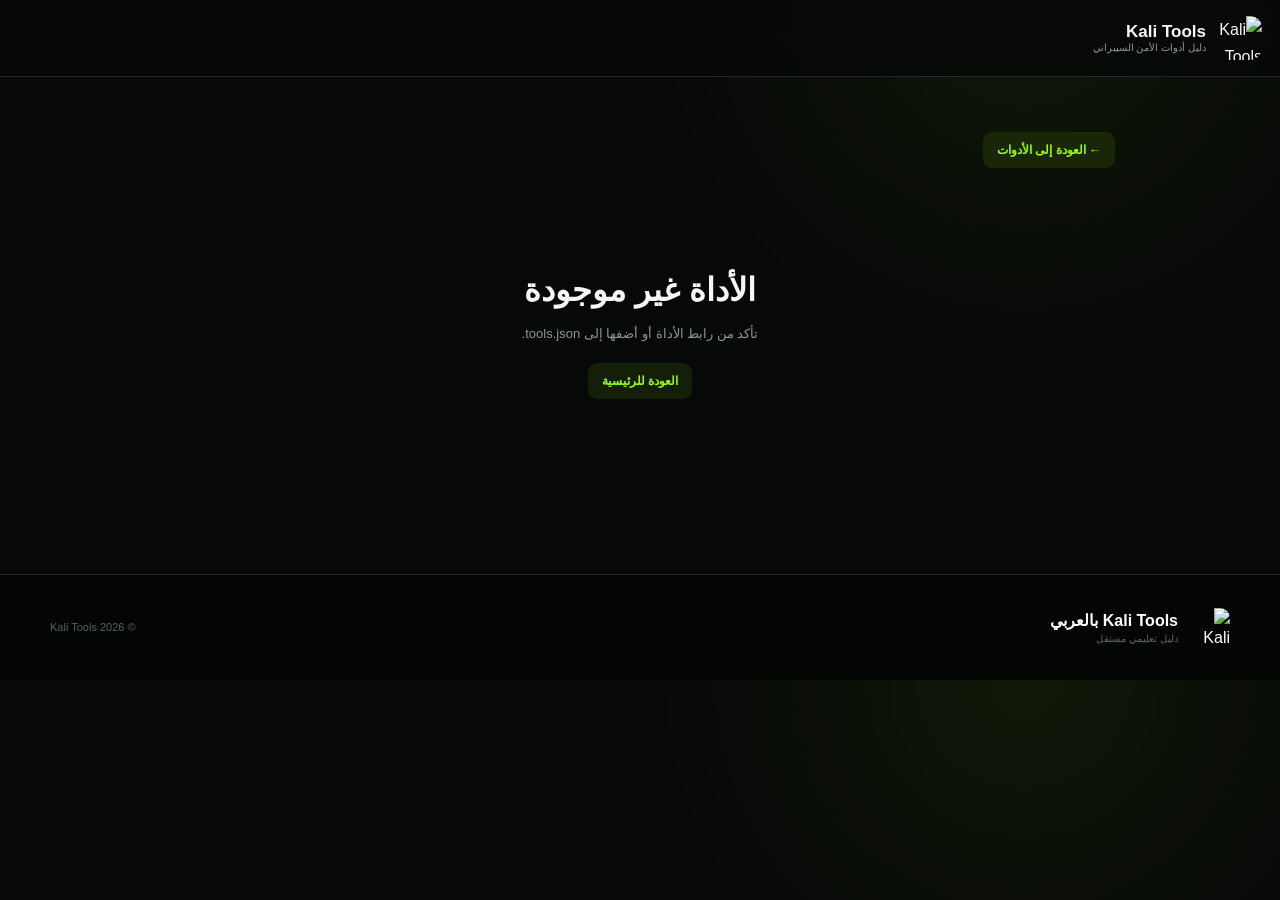
==== tool.html @ 34689bd6 "Add tool.html for Kali Linux tool description" ====
<!DOCTYPE html>
<html lang="ar" dir="rtl">

<head>

<meta charset="UTF-8">

<meta name="viewport" content="width=device-width, initial-scale=1.0">

<title>جاري تحميل الأداة...</title>

<meta
name="description"
content="شرح أداة Kali Linux واستخداماتها وتثبيتها وأوامرها.">

<meta
name="robots"
content="index, follow, max-image-preview:large, max-snippet:-1, max-video-preview:-1">

<link
rel="icon"
type="image/jpeg"
href="https://i.ibb.co/842QM2Ms/da3c60c60705ea25ae03d07cd940ff2d.jpg">

<link
rel="stylesheet"
href="style.css">

<style>

.tool-page {

    padding: 55px 0 80px;

}

.tool-container {

    max-width: 950px;

    margin: auto;

}

.back-btn {

    display: inline-block;

    color: var(--green);

    background: var(--green-light);

    padding: 8px 14px;

    border-radius: 9px;

    font-size: 12px;

    font-weight: 700;

    margin-bottom: 25px;

}

.tool-header {

    background: var(--card);

    border: 1px solid var(--border);

    border-radius: 22px;

    padding: 25px;

    display: grid;

    grid-template-columns: 220px 1fr;

    gap: 25px;

}

.tool-main-image {

    width: 100%;

    height: 220px;

    object-fit: cover;

    border-radius: 16px;

    background: #080b09;

}

.tool-category {

    color: var(--green);

    font-size: 12px;

    font-weight: 800;

}

.tool-title {

    font-size: clamp(32px, 5vw, 50px);

    line-height: 1.2;

    margin: 5px 0 10px;

}

.tool-importance {

    color: var(--muted);

    font-size: 15px;

}

.tool-box {

    background: var(--card);

    border: 1px solid var(--border);

    border-radius: 18px;

    padding: 24px;

    margin-top: 18px;

}

.tool-box h2 {

    font-size: 21px;

    margin-bottom: 14px;

}

.tool-box p {

    color: var(--muted);

    line-height: 2;

}

.info-list {

    display: grid;

    gap: 10px;

}

.info-item {

    padding: 12px 14px;

    background: #0b100c;

    border: 1px solid var(--border);

    border-radius: 10px;

    color: #b5beb7;

    font-size: 13px;

}

.code-box {

    direction: ltr;

    text-align: left;

    background: #030503;

    border: 1px solid #1d261f;

    border-radius: 12px;

    padding: 16px;

    overflow-x: auto;

    color: #baff72;

    font-family: monospace;

    font-size: 13px;

    margin-top: 10px;

}

.tool-link {

    color: var(--green);

    word-break: break-all;

}

@media (max-width: 650px) {

    .tool-header {

        grid-template-columns: 1fr;

    }

    .tool-main-image {

        height: 220px;

    }

}

</style>

</head>


<body>


<header class="topbar">

<div class="nav-container">

<a href="./" class="brand">

<img
src="https://i.ibb.co/842QM2Ms/da3c60c60705ea25ae03d07cd940ff2d.jpg"
class="brand-logo"
alt="Kali Tools">

<div class="brand-text">

<strong>Kali Tools</strong>

<span>دليل أدوات الأمن السيبراني</span>

</div>

</a>

</div>

</header>


<main class="tool-page">

<div class="container tool-container">

<a href="./" class="back-btn">
← العودة إلى الأدوات
</a>


<div id="toolContent">

<div class="loading-state">

<div class="loader"></div>

<p>
جاري تحميل الأداة...
</p>

</div>

</div>

</div>

</main>


<footer class="footer">

<div class="container footer-content">

<div class="footer-brand">

<img
src="https://i.ibb.co/842QM2Ms/da3c60c60705ea25ae03d07cd940ff2d.jpg"
alt="Kali Tools">

<div>

<strong>Kali Tools بالعربي</strong>

<span>
دليل تعليمي مستقل
</span>

</div>

</div>


<div class="footer-copy">

© <span id="year"></span>

Kali Tools

</div>

</div>

</footer>


<script>

"use strict";


const FALLBACK_IMAGE =
"https://i.ibb.co/842QM2Ms/da3c60c60705ea25ae03d07cd940ff2d.jpg";


const params =
new URLSearchParams(
window.location.search
);


const toolId =
params.get("id");


const content =
document.getElementById(
"toolContent"
);


document.getElementById(
"year"
).textContent =
new Date().getFullYear();


function escapeHtml(value) {

    return String(
        value || ""
    )
    .replace(
        /&/g,
        "&amp;"
    )
    .replace(
        /</g,
        "&lt;"
    )
    .replace(
        />/g,
        "&gt;"
    )
    .replace(
        /"/g,
        "&quot;"
    )
    .replace(
        /'/g,
        "&#039;"
    );

}


async function loadTool() {

    try {

        const response =
            await fetch(
                "tools/tools.json",
                {
                    cache: "no-cache"
                }
            );


        const tools =
            await response.json();


        const tool =
            tools.find(
                item =>
                    String(item.id) ===
                    String(toolId)
            );


        if (!tool) {

            showNotFound();

            return;

        }


        renderTool(tool);

    }

    catch(error) {

        console.error(error);

        showNotFound();

    }

}


function renderTool(tool) {

    const image =
        Array.isArray(tool.img) &&
        tool.img.length &&
        tool.img[0]

        ? tool.img[0]

        : FALLBACK_IMAGE;


    document.title =
        `${tool.name} | شرح واستخدام أداة Kali Linux`;


    setMeta(
        "description",
        `${tool.name}: ${tool.importance || tool.description || "شرح أداة من أدوات Kali Linux واستخداماتها وتثبيتها وأوامرها."}`
    );


    setCanonical();


    const useCases =
        Array.isArray(tool.use_cases)
        ? tool.use_cases
        : [];


    const examples =
        Array.isArray(tool.examples)
        ? tool.examples
        : [];


    const requirements =
        Array.isArray(tool.requirements)
        ? tool.requirements
        : [];


    const categories =
        Array.isArray(tool.categories)
        ? tool.categories
        : [tool.category || "Kali Linux"];


    content.innerHTML = `

        <article>

            <header class="tool-header">

                <img
                    class="tool-main-image"
                    src="${escapeHtml(image)}"
                    alt="${escapeHtml(tool.name)} - Kali Linux"
                    onerror="this.src='${FALLBACK_IMAGE}'"
                >

                <div>

                    <div class="tool-category">
                        ${escapeHtml(categories.join(" · "))}
                    </div>

                    <h1 class="tool-title">
                        ${escapeHtml(tool.name)}
                    </h1>

                    <p class="tool-importance">
                        ${escapeHtml(
                            tool.importance ||
                            tool.description
                        )}
                    </p>

                </div>

            </header>


            <section class="tool-box">

                <h2>
                    ما هي ${escapeHtml(tool.name)}؟
                </h2>

                <p>
                    ${escapeHtml(
                        tool.description ||
                        tool.importance ||
                        "أداة من أدوات Kali Linux."
                    )}
                </p>

            </section>


            ${
                useCases.length
                ? `

                <section class="tool-box">

                    <h2>
                        أهم الاستخدامات
                    </h2>

                    <div class="info-list">

                        ${useCases.map(
                            item =>
                            `<div class="info-item">
                                ${escapeHtml(item)}
                            </div>`
                        ).join("")}

                    </div>

                </section>

                `
                : ""
            }


            ${
                tool.installation
                ? `

                <section class="tool-box">

                    <h2>
                        التثبيت
                    </h2>

                    <div class="code-box">
                        ${escapeHtml(
                            tool.installation
                        )}
                    </div>

                </section>

                `
                : ""
            }


            ${
                tool.basic_usage
                ? `

                <section class="tool-box">

                    <h2>
                        الاستخدام الأساسي
                    </h2>

                    <div class="code-box">
                        ${escapeHtml(
                            tool.basic_usage
                        )}
                    </div>

                </section>

                `
                : ""
            }


            ${
                examples.length
                ? `

                <section class="tool-box">

                    <h2>
                        أمثلة
                    </h2>

                    ${examples.map(
                        item =>
                        `<div class="code-box">
                            ${escapeHtml(item)}
                        </div>`
                    ).join("")}

                </section>

                `
                : ""
            }


            ${
                requirements.length
                ? `

                <section class="tool-box">

                    <h2>
                        المتطلبات
                    </h2>

                    <div class="info-list">

                        ${requirements.map(
                            item =>
                            `<div class="info-item">
                                ${escapeHtml(item)}
                            </div>`
                        ).join("")}

                    </div>

                </section>

                `
                : ""
            }


            ${
                tool.official_website
                ? `

                <section class="tool-box">

                    <h2>
                        الموقع الرسمي
                    </h2>

                    <a
                        class="tool-link"
                        href="${escapeHtml(tool.official_website)}"
                        target="_blank"
                        rel="noopener noreferrer">
                        ${escapeHtml(tool.official_website)}
                    </a>

                </section>

                `
                : ""
            }


            ${
                tool.kali_page
                ? `

                <section class="tool-box">

                    <h2>
                        صفحة الأداة في Kali
                    </h2>

                    <a
                        class="tool-link"
                        href="${escapeHtml(tool.kali_page)}"
                        target="_blank"
                        rel="noopener noreferrer">
                        ${escapeHtml(tool.kali_page)}
                    </a>

                </section>

                `
                : ""
            }


            ${
                tool.legal_note
                ? `

                <section class="tool-box">

                    <h2>
                        الاستخدام القانوني
                    </h2>

                    <p>
                        ${escapeHtml(
                            tool.legal_note
                        )}
                    </p>

                </section>

                `
                : ""
            }

        </article>

    `;


    addSchema(tool);

}


function setMeta(
    name,
    contentValue
) {

    let meta =
        document.querySelector(
            `meta[name="${name}"]`
        );


    if (!meta) {

        meta =
            document.createElement(
                "meta"
            );

        meta.name =
            name;

        document.head.appendChild(
            meta
        );

    }


    meta.content =
        contentValue;

}


function setCanonical() {

    const url =
        window.location.href;


    let canonical =
        document.querySelector(
            'link[rel="canonical"]'
        );


    if (!canonical) {

        canonical =
            document.createElement(
                "link"
            );

        canonical.rel =
            "canonical";

        document.head.appendChild(
            canonical
        );

    }


    canonical.href =
        url;

}


function addSchema(tool) {

    const schema =
    {

        "@context":
            "https://schema.org",

        "@type":
            "TechArticle",

        "headline":
            `${tool.name} - شرح واستخدام أداة Kali Linux`,

        "description":
            tool.description ||
            tool.importance ||
            "",

        "inLanguage":
            "ar",

        "about":
            tool.name,

        "url":
            window.location.href

    };


    const script =
        document.createElement(
            "script"
        );


    script.type =
        "application/ld+json";


    script.textContent =
        JSON.stringify(
            schema
        );


    document.head.appendChild(
        script
    );

}


function showNotFound() {

    document.title =
        "الأداة غير موجودة | Kali Tools";


    content.innerHTML = `

        <div class="empty-state">

            <h1>
                الأداة غير موجودة
            </h1>

            <p>
                تأكد من رابط الأداة أو أضفها إلى tools.json.
            </p>

            <a
                href="./"
                class="back-btn">
                العودة للرئيسية
            </a>

        </div>

    `;

}


loadTool();

</script>

</body>

  </html>
---- style.css ----
:root {

    --green: #9cff00;
    --green-dark: #71c900;
    --green-light: rgba(156,255,0,.09);

    --bg: #070908;
    --bg-2: #0c100d;
    --card: #101511;

    --text: #f4f7f4;
    --muted: #8d9890;

    --border: #202821;

    --white: #ffffff;

    --shadow:
        0 18px 50px rgba(0,0,0,.35);

    --radius: 20px;

}


* {

    box-sizing: border-box;

    margin: 0;

    padding: 0;

}


html {

    scroll-behavior: smooth;

}


body {

    font-family: "Cairo", sans-serif;

    background:
        radial-gradient(
            circle at 80% 0%,
            rgba(156,255,0,.06),
            transparent 30%
        ),
        var(--bg);

    color: var(--text);

    line-height: 1.7;

}


button,
input,
select {

    font-family: inherit;

}


button {

    border: 0;

    cursor: pointer;

}


a {

    color: inherit;

    text-decoration: none;

}


.container {

    width:
        min(
            1180px,
            calc(100% - 36px)
        );

    margin: auto;

}


/* HEADER */

.topbar {

    position: sticky;

    top: 0;

    z-index: 1000;

    background:
        rgba(7,9,8,.93);

    backdrop-filter:
        blur(18px);

    border-bottom:
        1px solid var(--border);

}


.nav-container {

    width:
        min(
            1280px,
            calc(100% - 36px)
        );

    height: 76px;

    margin: auto;

    display: flex;

    align-items: center;

    justify-content: space-between;

    gap: 25px;

}


.brand {

    display: flex;

    align-items: center;

    gap: 12px;

}


.brand-logo {

    width: 44px;

    height: 44px;

    object-fit: cover;

    border-radius: 12px;

}


.brand-text {

    display: flex;

    flex-direction: column;

    line-height: 1.25;

}


.brand-text strong {

    font-size: 17px;

    font-weight: 800;

}


.brand-text span {

    color: var(--muted);

    font-size: 10px;

}


.desktop-nav {

    display: flex;

    align-items: center;

    gap: 3px;

}


.nav-link {

    background: transparent;

    color: #9ca69e;

    padding: 9px 13px;

    border-radius: 9px;

    font-size: 12px;

    font-weight: 700;

    transition: .2s;

}


.nav-link:hover,
.nav-link.active {

    color: var(--green);

    background: var(--green-light);

}


.mobile-menu {

    display: none;

    width: 43px;

    height: 43px;

    border-radius: 11px;

    background: var(--green-light);

}


.mobile-menu span {

    display: block;

    width: 20px;

    height: 2px;

    background: var(--green);

    margin: 5px auto;

}


.mobile-nav {

    display: none;

}


/* HERO */

.hero {

    overflow: hidden;

    border-bottom:
        1px solid var(--border);

}


.hero-content {

    width:
        min(
            900px,
            calc(100% - 36px)
        );

    margin: auto;

    text-align: center;

    padding: 90px 0 82px;

}


.hero-badge {

    display: inline-flex;

    padding: 6px 14px;

    background:
        var(--green-light);

    border:
        1px solid rgba(156,255,0,.18);

    color: var(--green);

    border-radius: 50px;

    font-size: 12px;

    font-weight: 800;

    margin-bottom: 18px;

}


.hero h1 {

    font-size:
        clamp(
            38px,
            6vw,
            67px
        );

    line-height: 1.18;

    font-weight: 800;

    letter-spacing: -1.5px;

}


.hero h1 span {

    color: var(--green);

}


.hero p {

    max-width: 720px;

    margin: 20px auto 30px;

    color: var(--muted);

    font-size: 16px;

}


.search-box {

    width:
        min(
            720px,
            100%
        );

    height: 65px;

    margin: auto;

    background: #0d120f;

    border:
        1px solid #273128;

    border-radius: 17px;

    box-shadow:
        0 18px 45px rgba(0,0,0,.25);

    display: flex;

    align-items: center;

    padding: 0 17px;

}


.search-icon {

    width: 25px;

    height: 25px;

}


.search-icon svg {

    width: 100%;

    height: 100%;

    fill: none;

    stroke: var(--green);

    stroke-width: 1.8;

}


.search-box input {

    flex: 1;

    min-width: 0;

    border: 0;

    outline: 0;

    background: transparent;

    color: white;

    padding: 0 14px;

    font-size: 15px;

}


.search-box input::placeholder {

    color: #657067;

}


.clear-search {

    width: 33px;

    height: 33px;

    background: transparent;

    color: #69746c;

    font-size: 23px;

    display: none;

}


.clear-search.visible {

    display: block;

}


.quick-stats {

    display: flex;

    justify-content: center;

    gap: 55px;

    margin-top: 36px;

}


.quick-stats div {

    display: flex;

    flex-direction: column;

}


.quick-stats strong {

    color: var(--green);

    font-size: 22px;

}


.quick-stats span {

    color: var(--muted);

    font-size: 11px;

}


/* ADS */

.ad-section {

    width: 100%;

    display: flex;

    flex-direction: column;

    align-items: center;

    justify-content: center;

}


.ad-top {

    padding: 23px 12px;

    background: #090c0a;

    border-bottom:
        1px solid var(--border);

}


.ad-between {

    margin: 38px 0;

}


.ad-small-section {

    padding: 35px 12px;

    background: #090c0a;

    border-top:
        1px solid var(--border);

    border-bottom:
        1px solid var(--border);

}


.ad-bottom {

    padding: 35px 12px;

    background: #090c0a;

}


.ad-label {

    color: #566158;

    font-size: 9px;

    margin-bottom: 7px;

    letter-spacing: .7px;

}


.ad-container {

    display: flex;

    justify-content: center;

    align-items: center;

    max-width: 100%;

    overflow: hidden;

}


.ad-468 {

    width: 468px;

    min-height: 60px;

}


.ad-160 {

    width: 160px;

    min-height: 300px;

}


.ad-responsive {

    width: 100%;

    min-height: 90px;

}


/* FILTERS */

.filters-section {

    background: var(--bg-2);

    border-bottom:
        1px solid var(--border);

    padding: 34px 0 22px;

}


.section-heading {

    display: flex;

    align-items: end;

    justify-content: space-between;

    gap: 20px;

}


.section-label {

    color: var(--green);

    font-size: 11px;

    font-weight: 800;

}


.section-heading h2 {

    font-size: 27px;

    margin-top: 2px;

}


#sortSelect {

    background: #101511;

    color: #9ca69e;

    border:
        1px solid var(--border);

    border-radius: 9px;

    padding: 9px 13px;

    outline: none;

}


.category-scroll {

    display: flex;

    gap: 8px;

    overflow-x: auto;

    padding: 24px 0 4px;

    scrollbar-width: none;

}


.category-scroll::-webkit-scrollbar {

    display: none;

}


.category-chip {

    white-space: nowrap;

    padding: 8px 15px;

    border-radius: 50px;

    border:
        1px solid var(--border);

    background: #0e130f;

    color: #7f8982;

    font-size: 12px;

    font-weight: 700;

    transition: .2s;

}


.category-chip:hover,
.category-chip.active {

    background: var(--green);

    color: #071006;

    border-color: var(--green);

}


/* TOOLS */

.tools-section {

    padding: 35px 0 70px;

}


.results-bar {

    margin-bottom: 22px;

}


#resultsText {

    color: var(--muted);

    font-size: 13px;

    font-weight: 600;

}


.tools-grid {

    display: grid;

    grid-template-columns:
        repeat(3, 1fr);

    gap: 18px;

}


.tool-card {

    background: var(--card);

    border:
        1px solid var(--border);

    border-radius: var(--radius);

    overflow: hidden;

    transition:
        transform .25s,
        box-shadow .25s,
        border-color .25s;

}


.tool-card:hover {

    transform:
        translateY(-5px);

    border-color:
        rgba(156,255,0,.25);

    box-shadow:
        var(--shadow);

}


.card-image-wrap {

    position: relative;

    height: 205px;

    background: #0a0e0b;

    overflow: hidden;

}


.card-image {

    width: 100%;

    height: 100%;

    object-fit: cover;

    display: block;

    transition: transform .4s;

}


.tool-card:hover .card-image {

    transform: scale(1.04);

}


.tool-badge {

    position: absolute;

    top: 12px;

    right: 12px;

    padding: 6px 10px;

    border-radius: 8px;

    background:
        rgba(7,9,8,.88);

    backdrop-filter:
        blur(10px);

    color: var(--green);

    border:
        1px solid rgba(156,255,0,.15);

    font-size: 10px;

    font-weight: 800;

}


.card-content {

    padding: 18px;

}


.card-title {

    font-size: 19px;

    font-weight: 800;

    margin-bottom: 7px;

}


.card-description {

    color: var(--muted);

    font-size: 12px;

    line-height: 1.9;

    height: 47px;

    overflow: hidden;

    display: -webkit-box;

    -webkit-line-clamp: 2;

    -webkit-box-orient: vertical;

}


.card-footer {

    display: flex;

    align-items: center;

    justify-content: space-between;

    margin-top: 17px;

    padding-top: 14px;

    border-top:
        1px solid var(--border);

}


.tool-id {

    color: #566158;

    font-family: monospace;

    font-size: 11px;

}


.open-btn {

    background: var(--green);

    color: #071006;

    padding: 8px 14px;

    border-radius: 9px;

    font-size: 11px;

    font-weight: 800;

    transition: .2s;

}


.open-btn:hover {

    background: #b5ff47;

}


/* LOADING */

.loading-state {

    text-align: center;

    padding: 70px 0;

    color: var(--muted);

}


.loader {

    width: 34px;

    height: 34px;

    border:
        3px solid #1b261d;

    border-top-color:
        var(--green);

    border-radius: 50%;

    margin: 0 auto 15px;

    animation:
        spin .8s linear infinite;

}


@keyframes spin {

    to {
        transform: rotate(360deg);
    }

}


/* EMPTY */

.hidden {

    display: none !important;

}


.empty-state {

    text-align: center;

    padding: 70px 20px;

}


.empty-icon {

    width: 62px;

    height: 62px;

    margin: auto;

    border-radius: 17px;

    background:
        var(--green-light);

    padding: 17px;

}


.empty-icon svg {

    width: 100%;

    height: 100%;

    fill: none;

    stroke: var(--green);

    stroke-width: 1.7;

}


.empty-state h3 {

    margin-top: 16px;

    font-size: 20px;

}


.empty-state p {

    color: var(--muted);

    font-size: 13px;

    margin: 5px 0 18px;

}


.empty-state button {

    background: var(--green);

    color: #071006;

    padding: 10px 18px;

    border-radius: 9px;

    font-weight: 700;

}


/* SEO */

.seo-section {

    background: var(--bg-2);

    border-top:
        1px solid var(--border);

    padding: 80px 0;

}


.seo-container {

    max-width: 850px;

}


.seo-container h2 {

    font-size: 30px;

    margin: 8px 0 20px;

}


.seo-container p {

    color: var(--muted);

    font-size: 14px;

    line-height: 2;

    margin-top: 12px;

}


/* FOOTER */

.footer {

    background: #030503;

    color: white;

    border-top:
        1px solid var(--border);

}


.footer-content {

    min-height: 105px;

    display: flex;

    align-items: center;

    justify-content: space-between;

    gap: 20px;

}


.footer-brand {

    display: flex;

    align-items: center;

    gap: 12px;

}


.footer-brand img {

    width: 40px;

    height: 40px;

    object-fit: cover;

    border-radius: 10px;

}


.footer-brand div {

    display: flex;

    flex-direction: column;

    line-height: 1.4;

}


.footer-brand span {

    color: #5e695f;

    font-size: 10px;

}


.footer-copy {

    color: #59625b;

    font-size: 11px;

}


/* TABLET */

@media (max-width: 950px) {

    .desktop-nav {

        display: none;

    }


    .mobile-menu {

        display: block;

    }


    .mobile-nav {

        padding: 12px 18px 18px;

        background: #080b09;

        border-top:
            1px solid var(--border);

        flex-wrap: wrap;

        gap: 7px;

    }


    .mobile-nav.open {

        display: flex;

    }


    .mobile-nav button {

        padding: 8px 12px;

        background: #111711;

        color: #89948b;

        border-radius: 8px;

        font-size: 11px;

    }


    .tools-grid {

        grid-template-columns:
            repeat(2, 1fr);

    }

}


/* MOBILE */

@media (max-width: 650px) {

    .container {

        width:
            calc(100% - 24px);

    }


    .nav-container {

        width:
            calc(100% - 24px);

        height: 68px;

    }


    .brand-logo {

        width: 40px;

        height: 40px;

    }


    .brand-text strong {

        font-size: 15px;

    }


    .hero-content {

        padding: 60px 0 55px;

    }


    .hero h1 {

        font-size: 39px;

    }


    .hero p {

        font-size: 13px;

    }


    .search-box {

        height: 59px;

        border-radius: 14px;

    }


    .quick-stats {

        gap: 30px;

    }


    .quick-stats strong {

        font-size: 19px;

    }


    .section-heading {

        align-items: flex-start;

        flex-direction: column;

    }


    #sortSelect {

        width: 100%;

    }


    .tools-grid {

        grid-template-columns: 1fr;

    }


    .card-image-wrap {

        height: 220px;

    }


    .ad-468 {

        width: 100%;

        max-width: 468px;

    }


    .footer-content {

        padding: 25px 0;

        align-items: flex-start;

        flex-direction: column;

    }

}
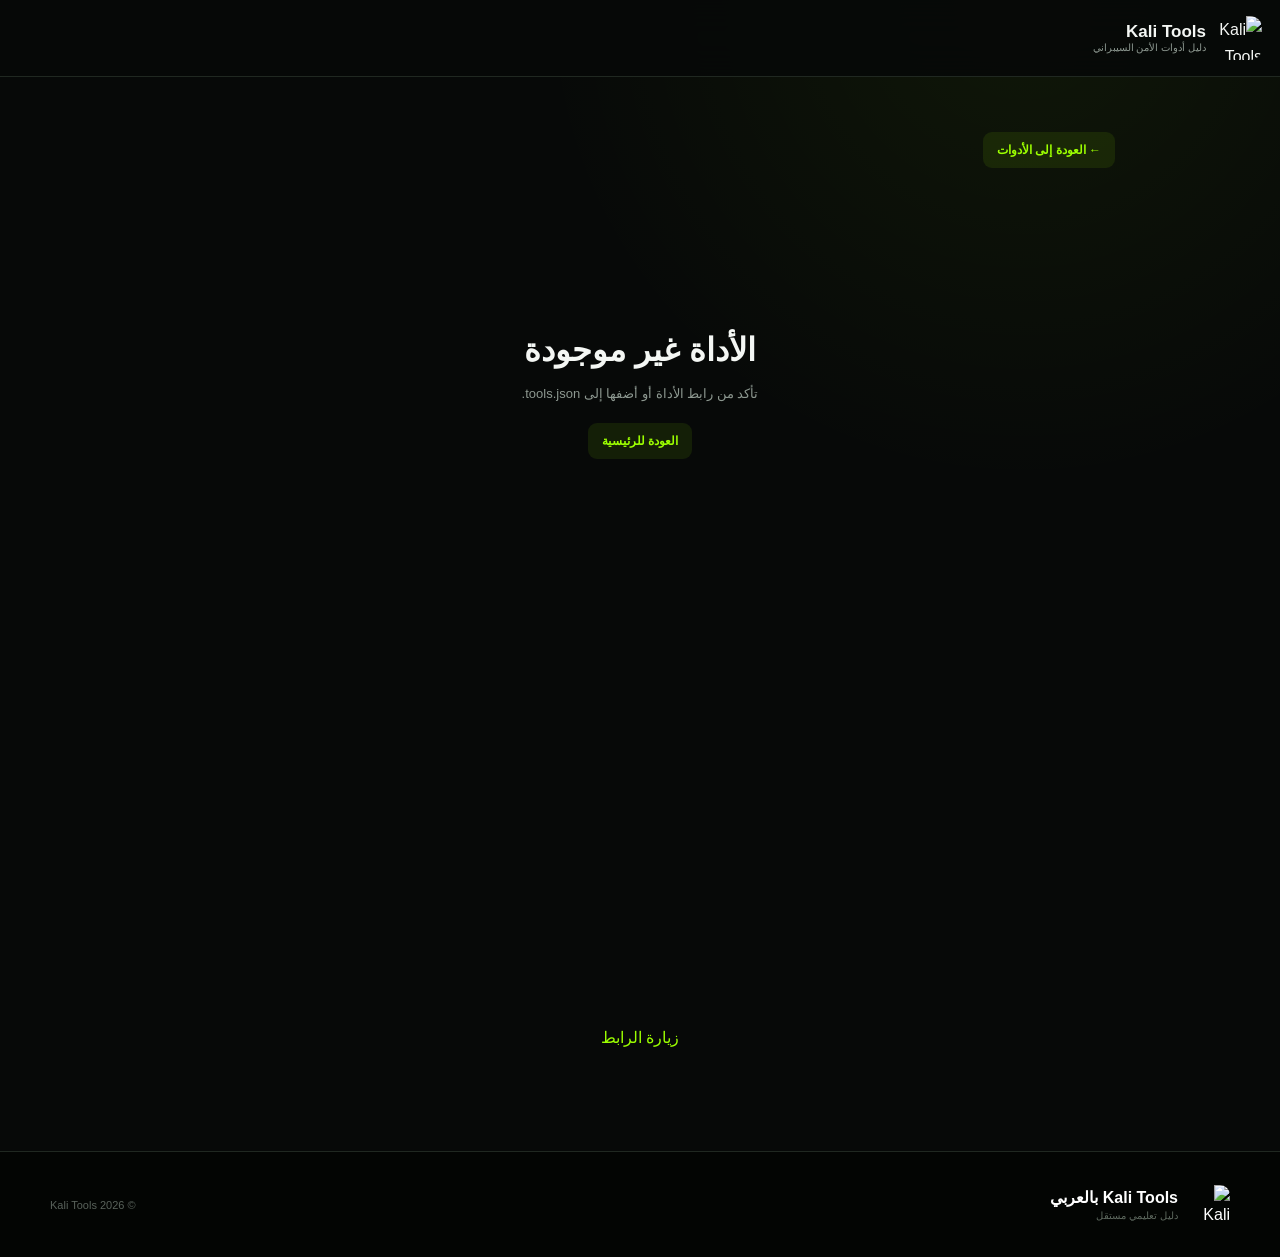
==== commit 19051f3b: "Refactor tool.html with style and ad updates" ====
--- a/tool.html
+++ b/tool.html
@@ -29,199 +29,148 @@
 <style>
 
 .tool-page {
-
     padding: 55px 0 80px;
-
 }
 
 .tool-container {
-
     max-width: 950px;
-
     margin: auto;
-
 }
 
 .back-btn {
-
     display: inline-block;
-
     color: var(--green);
-
     background: var(--green-light);
-
     padding: 8px 14px;
-
     border-radius: 9px;
-
     font-size: 12px;
-
     font-weight: 700;
-
     margin-bottom: 25px;
-
+}
+
+/* الإعلانات */
+
+.ad-box {
+    width: 100%;
+    display: flex;
+    justify-content: center;
+    align-items: center;
+    margin: 20px 0;
+    overflow: hidden;
+    text-align: center;
+}
+
+.ad-box-468 {
+    min-height: 70px;
+}
+
+.ad-box-300 {
+    min-height: 310px;
 }
 
 .tool-header {
-
     background: var(--card);
-
     border: 1px solid var(--border);
-
     border-radius: 22px;
-
     padding: 25px;
-
     display: grid;
-
     grid-template-columns: 220px 1fr;
-
     gap: 25px;
-
 }
 
 .tool-main-image {
-
     width: 100%;
-
     height: 220px;
-
-    object-fit: cover;
-
+    object-fit: contain;
     border-radius: 16px;
-
     background: #080b09;
-
 }
 
 .tool-category {
-
     color: var(--green);
-
     font-size: 12px;
-
     font-weight: 800;
-
 }
 
 .tool-title {
-
     font-size: clamp(32px, 5vw, 50px);
-
     line-height: 1.2;
-
     margin: 5px 0 10px;
-
 }
 
 .tool-importance {
-
     color: var(--muted);
-
     font-size: 15px;
-
 }
 
 .tool-box {
-
     background: var(--card);
-
     border: 1px solid var(--border);
-
     border-radius: 18px;
-
     padding: 24px;
-
     margin-top: 18px;
-
 }
 
 .tool-box h2 {
-
     font-size: 21px;
-
     margin-bottom: 14px;
-
 }
 
 .tool-box p {
-
     color: var(--muted);
-
     line-height: 2;
-
 }
 
 .info-list {
-
     display: grid;
-
     gap: 10px;
-
 }
 
 .info-item {
-
     padding: 12px 14px;
-
     background: #0b100c;
-
     border: 1px solid var(--border);
-
     border-radius: 10px;
-
     color: #b5beb7;
-
     font-size: 13px;
-
 }
 
 .code-box {
-
     direction: ltr;
-
     text-align: left;
-
     background: #030503;
-
     border: 1px solid #1d261f;
-
     border-radius: 12px;
-
     padding: 16px;
-
     overflow-x: auto;
-
     color: #baff72;
-
     font-family: monospace;
-
     font-size: 13px;
-
     margin-top: 10px;
-
 }
 
 .tool-link {
-
     color: var(--green);
-
     word-break: break-all;
-
+}
+
+.bottom-ad {
+    margin-top: 30px;
+    margin-bottom: 20px;
 }
 
 @media (max-width: 650px) {
 
     .tool-header {
-
         grid-template-columns: 1fr;
-
     }
 
     .tool-main-image {
-
-        height: 220px;
-
+        height: 170px;
+    }
+
+    .ad-box {
+        max-width: 100%;
     }
 
 }
@@ -264,11 +213,36 @@
 
 <div class="container tool-container">
 
+
 <a href="./" class="back-btn">
 ← العودة إلى الأدوات
 </a>
 
 
+<!-- الإعلان الأول -->
+
+<div class="ad-box">
+
+<script src="https://pl28700469.effectivegatecpm.com/89/a6/b8/89a6b8558224cd67c0822829d68a87ad.js"></script>
+
+</div>
+
+
+<!-- إعلان EffectiveGate -->
+
+<div class="ad-box">
+
+<script
+async="async"
+data-cfasync="false"
+src="https://pl28700474.effectivegatecpm.com/596225155ab3da796681d551cb4b7cf4/invoke.js">
+</script>
+
+<div id="container-596225155ab3da796681d551cb4b7cf4"></div>
+
+</div>
+
+
 <div id="toolContent">
 
 <div class="loading-state">
@@ -282,6 +256,79 @@
 </div>
 
 </div>
+
+
+<!-- إعلان 468x60 -->
+
+<div class="ad-box ad-box-468">
+
+<script>
+
+atOptions = {
+    'key' : 'dcff8a2cffdf0642c627a5bacf3a04fd',
+    'format' : 'iframe',
+    'height' : 60,
+    'width' : 468,
+    'params' : {}
+};
+
+</script>
+
+<script
+src="https://www.highperformanceformat.com/dcff8a2cffdf0642c627a5bacf3a04fd/invoke.js">
+</script>
+
+</div>
+
+
+<!-- إعلان EffectiveGate الثاني -->
+
+<div class="ad-box">
+
+<script src="https://pl28700485.effectivegatecpm.com/ad/c0/62/adc06235d53a0b6f378838879d3f116a.js"></script>
+
+</div>
+
+
+<!-- إعلان 300x160 -->
+
+<div class="ad-box ad-box-300 bottom-ad">
+
+<script>
+
+atOptions = {
+    'key' : '0b7539a5227dc7b69da2ea94b0521ab6',
+    'format' : 'iframe',
+    'height' : 300,
+    'width' : 160,
+    'params' : {}
+};
+
+</script>
+
+<script
+src="https://www.highperformanceformat.com/0b7539a5227dc7b69da2ea94b0521ab6/invoke.js">
+</script>
+
+</div>
+
+
+<!-- الرابط المباشر للإعلان -->
+
+<div style="text-align:center; margin:20px 0;">
+
+<a
+href="https://www.effectivegatecpm.com/d6mid86v?key=90c984c8fd10e21cd01541eb4207aa2c"
+target="_blank"
+rel="noopener noreferrer"
+class="tool-link">
+
+زيارة الرابط
+
+</a>
+
+</div>
+
 
 </div>
 
@@ -675,7 +722,9 @@
                         href="${escapeHtml(tool.official_website)}"
                         target="_blank"
                         rel="noopener noreferrer">
+
                         ${escapeHtml(tool.official_website)}
+
                     </a>
 
                 </section>
@@ -700,7 +749,9 @@
                         href="${escapeHtml(tool.kali_page)}"
                         target="_blank"
                         rel="noopener noreferrer">
+
                         ${escapeHtml(tool.kali_page)}
+
                     </a>
 
                 </section>
@@ -813,8 +864,7 @@
 
 function addSchema(tool) {
 
-    const schema =
-    {
+    const schema = {
 
         "@context":
             "https://schema.org",
@@ -886,7 +936,9 @@
             <a
                 href="./"
                 class="back-btn">
+
                 العودة للرئيسية
+
             </a>
 
         </div>
@@ -902,4 +954,4 @@
 
 </body>
 
-  </html>
+    </html>
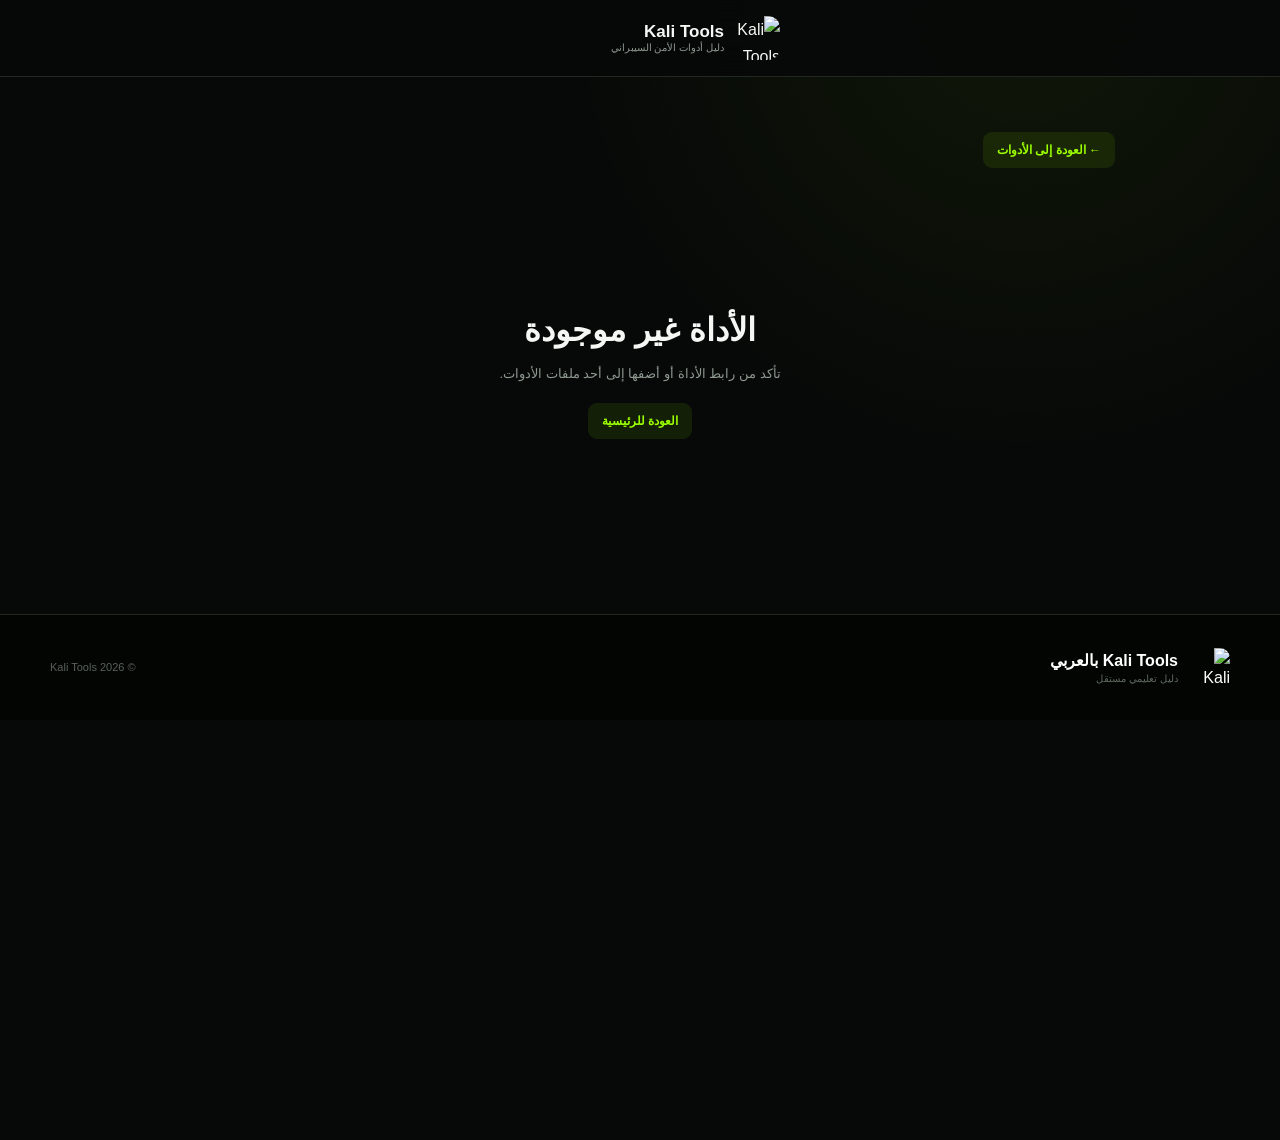
==== commit 339d8b3f: "Update tool.html" ====
--- a/tool.html
+++ b/tool.html
@@ -48,26 +48,6 @@
     margin-bottom: 25px;
 }
 
-/* الإعلانات */
-
-.ad-box {
-    width: 100%;
-    display: flex;
-    justify-content: center;
-    align-items: center;
-    margin: 20px 0;
-    overflow: hidden;
-    text-align: center;
-}
-
-.ad-box-468 {
-    min-height: 70px;
-}
-
-.ad-box-300 {
-    min-height: 310px;
-}
-
 .tool-header {
     background: var(--card);
     border: 1px solid var(--border);
@@ -81,7 +61,7 @@
 .tool-main-image {
     width: 100%;
     height: 220px;
-    object-fit: contain;
+    object-fit: cover;
     border-radius: 16px;
     background: #080b09;
 }
@@ -154,9 +134,23 @@
     word-break: break-all;
 }
 
-.bottom-ad {
-    margin-top: 30px;
-    margin-bottom: 20px;
+/* الإعلانات */
+
+.ad-box {
+    width: 100%;
+    margin: 20px 0;
+    display: flex;
+    justify-content: center;
+    align-items: center;
+    overflow: hidden;
+}
+
+.ad-box-468 {
+    min-height: 60px;
+}
+
+.ad-box-300 {
+    min-height: 300px;
 }
 
 @media (max-width: 650px) {
@@ -166,11 +160,7 @@
     }
 
     .tool-main-image {
-        height: 170px;
-    }
-
-    .ad-box {
-        max-width: 100%;
+        height: 220px;
     }
 
 }
@@ -213,13 +203,12 @@
 
 <div class="container tool-container">
 
-
 <a href="./" class="back-btn">
 ← العودة إلى الأدوات
 </a>
 
 
-<!-- الإعلان الأول -->
+<!-- الإعلان 1 -->
 
 <div class="ad-box">
 
@@ -228,9 +217,62 @@
 </div>
 
 
-<!-- إعلان EffectiveGate -->
-
-<div class="ad-box">
+<div id="toolContent">
+
+<div class="loading-state">
+
+<div class="loader"></div>
+
+<p>
+جاري تحميل الأداة...
+</p>
+
+</div>
+
+</div>
+
+</div>
+
+</main>
+
+
+<footer class="footer">
+
+<div class="container footer-content">
+
+<div class="footer-brand">
+
+<img
+src="https://i.ibb.co/842QM2Ms/da3c60c60705ea25ae03d07cd940ff2d.jpg"
+alt="Kali Tools">
+
+<div>
+
+<strong>Kali Tools بالعربي</strong>
+
+<span>
+دليل تعليمي مستقل
+</span>
+
+</div>
+
+</div>
+
+
+<div class="footer-copy">
+
+© <span id="year"></span>
+
+Kali Tools
+
+</div>
+
+</div>
+
+</footer>
+
+
+<!-- الإعلان 2 -->
 
 <script
 async="async"
@@ -238,38 +280,33 @@
 src="https://pl28700474.effectivegatecpm.com/596225155ab3da796681d551cb4b7cf4/invoke.js">
 </script>
 
-<div id="container-596225155ab3da796681d551cb4b7cf4"></div>
-
-</div>
-
-
-<div id="toolContent">
-
-<div class="loading-state">
-
-<div class="loader"></div>
-
-<p>
-جاري تحميل الأداة...
-</p>
-
-</div>
-
-</div>
-
-
-<!-- إعلان 468x60 -->
+<div
+id="container-596225155ab3da796681d551cb4b7cf4">
+</div>
+
+
+<!-- الإعلان 3 -->
 
 <div class="ad-box ad-box-468">
 
 <script>
 
 atOptions = {
-    'key' : 'dcff8a2cffdf0642c627a5bacf3a04fd',
-    'format' : 'iframe',
-    'height' : 60,
-    'width' : 468,
+
+    'key' :
+    'dcff8a2cffdf0642c627a5bacf3a04fd',
+
+    'format' :
+    'iframe',
+
+    'height' :
+    60,
+
+    'width' :
+    468,
+
     'params' : {}
+
 };
 
 </script>
@@ -281,94 +318,11 @@
 </div>
 
 
-<!-- إعلان EffectiveGate الثاني -->
-
-<div class="ad-box">
-
-<script src="https://pl28700485.effectivegatecpm.com/ad/c0/62/adc06235d53a0b6f378838879d3f116a.js"></script>
-
-</div>
-
-
-<!-- إعلان 300x160 -->
-
-<div class="ad-box ad-box-300 bottom-ad">
-
-<script>
-
-atOptions = {
-    'key' : '0b7539a5227dc7b69da2ea94b0521ab6',
-    'format' : 'iframe',
-    'height' : 300,
-    'width' : 160,
-    'params' : {}
-};
-
+<!-- الإعلان 4 -->
+
+<script
+src="https://pl28700485.effectivegatecpm.com/ad/c0/62/adc06235d53a0b6f378838879d3f116a.js">
 </script>
-
-<script
-src="https://www.highperformanceformat.com/0b7539a5227dc7b69da2ea94b0521ab6/invoke.js">
-</script>
-
-</div>
-
-
-<!-- الرابط المباشر للإعلان -->
-
-<div style="text-align:center; margin:20px 0;">
-
-<a
-href="https://www.effectivegatecpm.com/d6mid86v?key=90c984c8fd10e21cd01541eb4207aa2c"
-target="_blank"
-rel="noopener noreferrer"
-class="tool-link">
-
-زيارة الرابط
-
-</a>
-
-</div>
-
-
-</div>
-
-</main>
-
-
-<footer class="footer">
-
-<div class="container footer-content">
-
-<div class="footer-brand">
-
-<img
-src="https://i.ibb.co/842QM2Ms/da3c60c60705ea25ae03d07cd940ff2d.jpg"
-alt="Kali Tools">
-
-<div>
-
-<strong>Kali Tools بالعربي</strong>
-
-<span>
-دليل تعليمي مستقل
-</span>
-
-</div>
-
-</div>
-
-
-<div class="footer-copy">
-
-© <span id="year"></span>
-
-Kali Tools
-
-</div>
-
-</div>
-
-</footer>
 
 
 <script>
@@ -431,32 +385,132 @@
 }
 
 
+/*
+ * جميع ملفات الأدوات
+ */
+
+const toolFiles = [
+
+    "tools/tools.json",
+
+    "tools/tools2.json",
+
+    "tools/tools3.json",
+
+    "tools/tools4.json",
+
+    "tools/tools5.json",
+
+    "tools/tools6.json",
+
+    "tools/tools7.json",
+
+    "tools/tools8.json",
+
+    "tools/tools9.json",
+
+    "tools/tools10.json"
+
+];
+
+
 async function loadTool() {
 
     try {
 
-        const response =
-            await fetch(
-                "tools/tools.json",
-                {
-                    cache: "no-cache"
+        let tool = null;
+
+
+        for (
+            const file of toolFiles
+        ) {
+
+            try {
+
+                const response =
+                    await fetch(
+                        file,
+                        {
+                            cache:
+                            "no-cache"
+                        }
+                    );
+
+
+                if (
+                    !response.ok
+                ) {
+
+                    console.warn(
+                        `تعذر تحميل الملف: ${file}`
+                    );
+
+                    continue;
+
                 }
-            );
-
-
-        const tools =
-            await response.json();
-
-
-        const tool =
-            tools.find(
-                item =>
-                    String(item.id) ===
-                    String(toolId)
-            );
-
-
-        if (!tool) {
+
+
+                const tools =
+                    await response.json();
+
+
+                if (
+                    !Array.isArray(
+                        tools
+                    )
+                ) {
+
+                    console.warn(
+                        `الملف ليس JSON Array صالح: ${file}`
+                    );
+
+                    continue;
+
+                }
+
+
+                const found =
+                    tools.find(
+                        item =>
+                            String(
+                                item.id ||
+                                ""
+                            ).trim() ===
+                            String(
+                                toolId ||
+                                ""
+                            ).trim()
+                    );
+
+
+                if (
+                    found
+                ) {
+
+                    tool =
+                        found;
+
+                    break;
+
+                }
+
+            }
+
+            catch(error) {
+
+                console.warn(
+                    `خطأ في تحميل ${file}:`,
+                    error
+                );
+
+            }
+
+        }
+
+
+        if (
+            !tool
+        ) {
 
             showNotFound();
 
@@ -465,13 +519,17 @@
         }
 
 
-        renderTool(tool);
+        renderTool(
+            tool
+        );
 
     }
 
     catch(error) {
 
-        console.error(error);
+        console.error(
+            error
+        );
 
         showNotFound();
 
@@ -480,16 +538,28 @@
 }
 
 
-function renderTool(tool) {
+function renderTool(
+    tool
+) {
 
     const image =
-        Array.isArray(tool.img) &&
+        Array.isArray(
+            tool.img
+        ) &&
         tool.img.length &&
         tool.img[0]
 
         ? tool.img[0]
 
-        : FALLBACK_IMAGE;
+        : (
+            typeof tool.img ===
+            "string" &&
+            tool.img.trim()
+
+            ? tool.img.trim()
+
+            : FALLBACK_IMAGE
+        );
 
 
     document.title =
@@ -498,7 +568,11 @@
 
     setMeta(
         "description",
-        `${tool.name}: ${tool.importance || tool.description || "شرح أداة من أدوات Kali Linux واستخداماتها وتثبيتها وأوامرها."}`
+        `${tool.name}: ${
+            tool.importance ||
+            tool.description ||
+            "شرح أداة من أدوات Kali Linux واستخداماتها وتثبيتها وأوامرها."
+        }`
     );
 
 
@@ -506,27 +580,38 @@
 
 
     const useCases =
-        Array.isArray(tool.use_cases)
+        Array.isArray(
+            tool.use_cases
+        )
         ? tool.use_cases
         : [];
 
 
     const examples =
-        Array.isArray(tool.examples)
+        Array.isArray(
+            tool.examples
+        )
         ? tool.examples
         : [];
 
 
     const requirements =
-        Array.isArray(tool.requirements)
+        Array.isArray(
+            tool.requirements
+        )
         ? tool.requirements
         : [];
 
 
     const categories =
-        Array.isArray(tool.categories)
+        Array.isArray(
+            tool.categories
+        )
         ? tool.categories
-        : [tool.category || "Kali Linux"];
+        : [
+            tool.category ||
+            "Kali Linux"
+        ];
 
 
     content.innerHTML = `
@@ -545,18 +630,28 @@
                 <div>
 
                     <div class="tool-category">
-                        ${escapeHtml(categories.join(" · "))}
+
+                        ${escapeHtml(
+                            categories.join(" · ")
+                        )}
+
                     </div>
 
                     <h1 class="tool-title">
-                        ${escapeHtml(tool.name)}
+
+                        ${escapeHtml(
+                            tool.name
+                        )}
+
                     </h1>
 
                     <p class="tool-importance">
+
                         ${escapeHtml(
                             tool.importance ||
                             tool.description
                         )}
+
                     </p>
 
                 </div>
@@ -567,15 +662,22 @@
             <section class="tool-box">
 
                 <h2>
-                    ما هي ${escapeHtml(tool.name)}؟
+
+                    ما هي
+                    ${escapeHtml(
+                        tool.name
+                    )}؟
+
                 </h2>
 
                 <p>
+
                     ${escapeHtml(
                         tool.description ||
                         tool.importance ||
                         "أداة من أدوات Kali Linux."
                     )}
+
                 </p>
 
             </section>
@@ -620,9 +722,11 @@
                     </h2>
 
                     <div class="code-box">
+
                         ${escapeHtml(
                             tool.installation
                         )}
+
                     </div>
 
                 </section>
@@ -643,9 +747,11 @@
                     </h2>
 
                     <div class="code-box">
+
                         ${escapeHtml(
                             tool.basic_usage
                         )}
+
                     </div>
 
                 </section>
@@ -719,11 +825,15 @@
 
                     <a
                         class="tool-link"
-                        href="${escapeHtml(tool.official_website)}"
+                        href="${escapeHtml(
+                            tool.official_website
+                        )}"
                         target="_blank"
                         rel="noopener noreferrer">
 
-                        ${escapeHtml(tool.official_website)}
+                        ${escapeHtml(
+                            tool.official_website
+                        )}
 
                     </a>
 
@@ -746,11 +856,15 @@
 
                     <a
                         class="tool-link"
-                        href="${escapeHtml(tool.kali_page)}"
+                        href="${escapeHtml(
+                            tool.kali_page
+                        )}"
                         target="_blank"
                         rel="noopener noreferrer">
 
-                        ${escapeHtml(tool.kali_page)}
+                        ${escapeHtml(
+                            tool.kali_page
+                        )}
 
                     </a>
 
@@ -772,9 +886,11 @@
                     </h2>
 
                     <p>
+
                         ${escapeHtml(
                             tool.legal_note
                         )}
+
                     </p>
 
                 </section>
@@ -788,7 +904,9 @@
     `;
 
 
-    addSchema(tool);
+    addSchema(
+        tool
+    );
 
 }
 
@@ -804,15 +922,19 @@
         );
 
 
-    if (!meta) {
+    if (
+        !meta
+    ) {
 
         meta =
             document.createElement(
                 "meta"
             );
 
+
         meta.name =
             name;
+
 
         document.head.appendChild(
             meta
@@ -839,15 +961,19 @@
         );
 
 
-    if (!canonical) {
+    if (
+        !canonical
+    ) {
 
         canonical =
             document.createElement(
                 "link"
             );
 
+
         canonical.rel =
             "canonical";
+
 
         document.head.appendChild(
             canonical
@@ -862,7 +988,9 @@
 }
 
 
-function addSchema(tool) {
+function addSchema(
+    tool
+) {
 
     const schema = {
 
@@ -930,7 +1058,8 @@
             </h1>
 
             <p>
-                تأكد من رابط الأداة أو أضفها إلى tools.json.
+                تأكد من رابط الأداة أو أضفها
+                إلى أحد ملفات الأدوات.
             </p>
 
             <a
@@ -952,6 +1081,47 @@
 
 </script>
 
+
+<!-- الإعلان 5 -->
+
+<div class="ad-box ad-box-300">
+
+<script>
+
+atOptions = {
+
+    'key' :
+    '0b7539a5227dc7b69da2ea94b0521ab6',
+
+    'format' :
+    'iframe',
+
+    'height' :
+    300,
+
+    'width' :
+    160,
+
+    'params' : {}
+
+};
+
+</script>
+
+<script
+src="https://www.highperformanceformat.com/0b7539a5227dc7b69da2ea94b0521ab6/invoke.js">
+</script>
+
+</div>
+
+
+<!-- الإعلان 6 -->
+
+<script
+src="https://pl28700469.effectivegatecpm.com/d6mid86v?key=90c984c8fd10e21cd01541eb4207aa2c">
+</script>
+
+
 </body>
 
     </html>
--- a/style.css
+++ b/style.css
@@ -126,7 +126,7 @@
 
     width:
         min(
-            1280px,
+            280px,
             calc(100% - 36px)
         );
 
